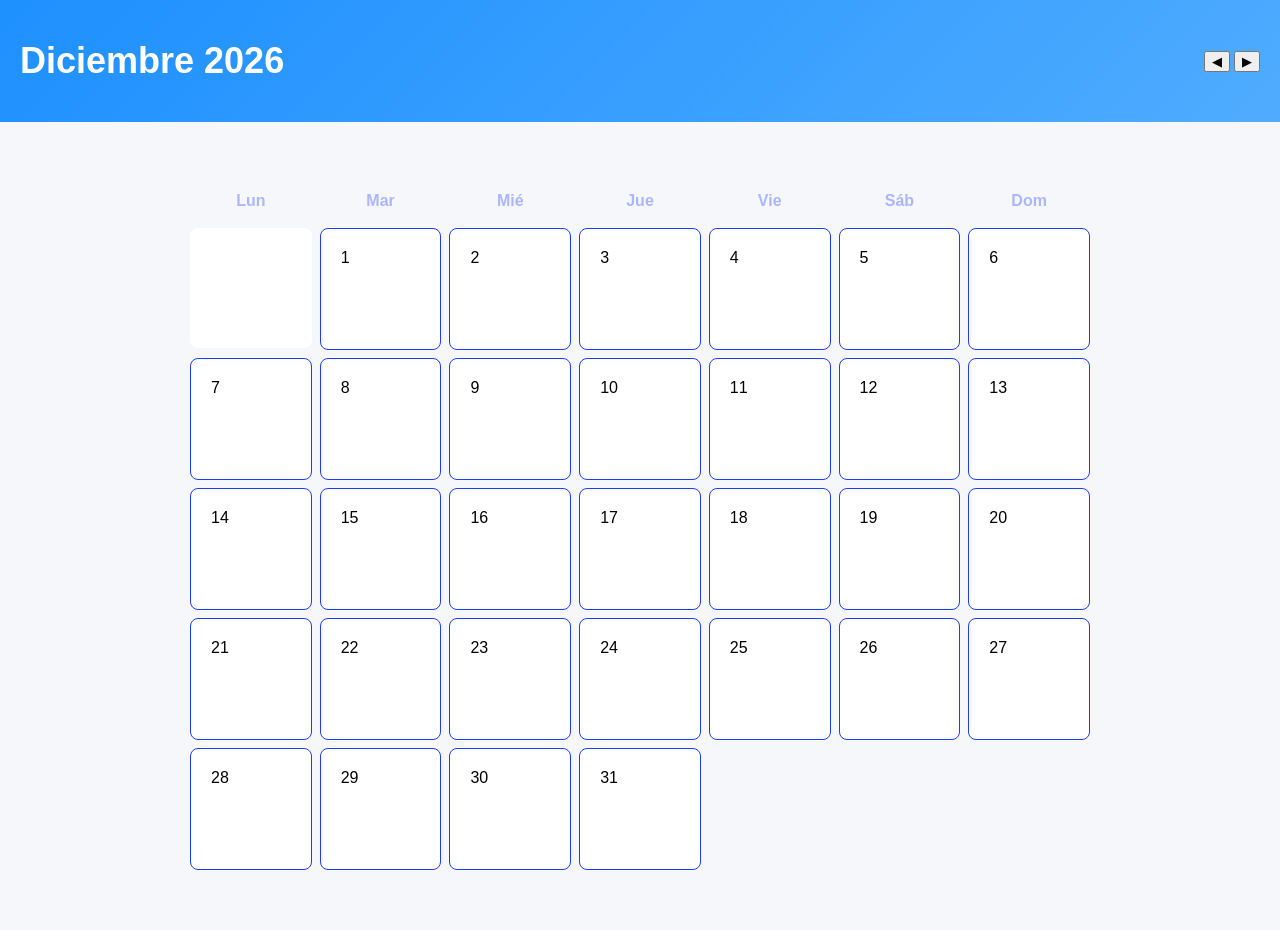
==== LENGUAJEDEMARCAS/calendario.html @ 3237019a "Commit 20/04/2026 11:20 - Agenda Digital" ====
<!DOCTYPE html>
<html lang="es">
<head>
    <meta charset="UTF-8">
    <title>Calendario</title>
    <link rel="stylesheet" href="styles/styles.css">
</head>

<body>

<header class="header-simple">
    <h1 id="mes-titulo"></h1>

    <div class="botones">
        <button onclick="mesAnterior()">◀</button>
        <button onclick="mesSiguiente()">▶</button>
    </div>
</header>

<main>

<section class="calendario" id="calendario">

    <!-- Días de la semana -->
    <div class="dia-nombre">Lun</div>
    <div class="dia-nombre">Mar</div>
    <div class="dia-nombre">Mié</div>
    <div class="dia-nombre">Jue</div>
    <div class="dia-nombre">Vie</div>
    <div class="dia-nombre">Sáb</div>
    <div class="dia-nombre">Dom</div>

    <!-- Días generados por JS -->
</section>

</main>

<script src="js/app.js"></script>

</body>
</html>
---- LENGUAJEDEMARCAS/styles/styles.css ----
body {
    font-family: Arial, sans-serif;
    margin: 0;
    background-color: #f5f7fa;
}

/* HEADER SIMPLE */
.header-simple {
    text-align: center;
    padding: 40px 20px;
    background: linear-gradient(135deg, #1e90ff, #4facfe);
    color: white;
}

.header-simple h1 {
    font-size: 36px;
    margin: 0;
}

/* HEADER */
header {
    display: flex;
    justify-content: space-between;
    align-items: center;
    background: #1e90ff;
    color: white;
    padding: 15px;
}

/* CALENDARIO GRID */
.calendario {
    display: grid;
    grid-template-columns: repeat(7, 1fr);
    gap: 8px;

    max-width: 900px;
    margin: 40px auto;
    padding: 20px;
}

/* DÍAS DE LA SEMANA */
.dia-nombre {
    text-align: center;
    font-weight: bold;
    padding: 10px;
    color: #aab6ff;
}

/* DÍAS */
.dia {
    background: #111;
    border: 1px solid #1e3cff;
    border-radius: 10px;

    height: 80px;

    display: flex;
    justify-content: flex-start;
    align-items: flex-start;

    font-size: 16px;

    transition: 0.2s;
}

/* EFECTO HOVER */
.dia:hover {
    background: #1e3cff;
    transform: scale(1.05);
}

/* DÍAS VACÍOS */
.vacio {
    background: transparent;
    border: none;
}



/* CONTENIDO */
.contenido {
    max-width: 800px;
    margin: 40px auto;
    background: white;
    padding: 30px;
    border-radius: 12px;
    box-shadow: 0 4px 15px rgba(0,0,0,0.1);
}

.contenido h2 {
    margin-bottom: 20px;
    font-size: 28px;
    color: #1e90ff;
}

.contenido p {
    line-height: 1.7;
    margin-bottom: 15px;
    color: #333;
}

.logo {
    font-weight: bold;
    font-size: 20px;
}

nav ul {
    display: flex;
    list-style: none;
    gap: 20px;
}

nav a {
    color: white;
    text-decoration: none;
}

/* HERO */
.hero {
    text-align: center;
    padding: 50px;
}

.btn {
    background: #1e90ff;
    color: white;
    padding: 10px 20px;
    display: inline-block;
}

/* CARDS */
.features {
    display: flex;
    justify-content: center;
    gap: 20px;
}

.card {
    background: white;
    padding: 20px;
    border-radius: 10px;
}

/* CALENDARIO */
.calendario-grid {
    display: grid;
    grid-template-columns: repeat(7, 1fr);
    gap: 10px;
    padding: 20px;
}

.dia {
    background: white;
    padding: 20px;
    text-align: center;
    border-radius: 8px;
}

/* TAREAS */
.tarea {
    padding: 10px;
    margin: 10px;
}

.pendiente {
    background: #ffcccb;
}

.completada {
    background: #90ee90;
}

/* FORMULARIO */
.formulario {
    display: flex;
    flex-direction: column;
    width: 300px;
    margin: auto;
}

input, textarea {
    margin: 10px 0;
    padding: 8px;
}


/* DESTACADOS */
strong {
    color: #1e90ff;
}

/* FOOTER */
footer {
    text-align: center;
    padding: 369px;
    color: #666;
}

.nota {
    margin-top: 15px;
    font-size: 13px;
    color: #aab6ff;
    font-style: italic;
}

.contacto-container {
    display: flex;
    justify-content: center;
    align-items: flex-start;

    gap: 40px;

    padding: 60px 20px;

    max-width: 1000px;
    margin: 0 auto;   /* ESTO lo centra todo */
}

/* RESPONSIVE */
@media (max-width: 768px) {
    .features {
        flex-direction: column;
        align-items: center;
    }

    nav ul {
        flex-direction: column;
    }

    .calendario-grid {
        grid-template-columns: repeat(2, 1fr);
    }
}
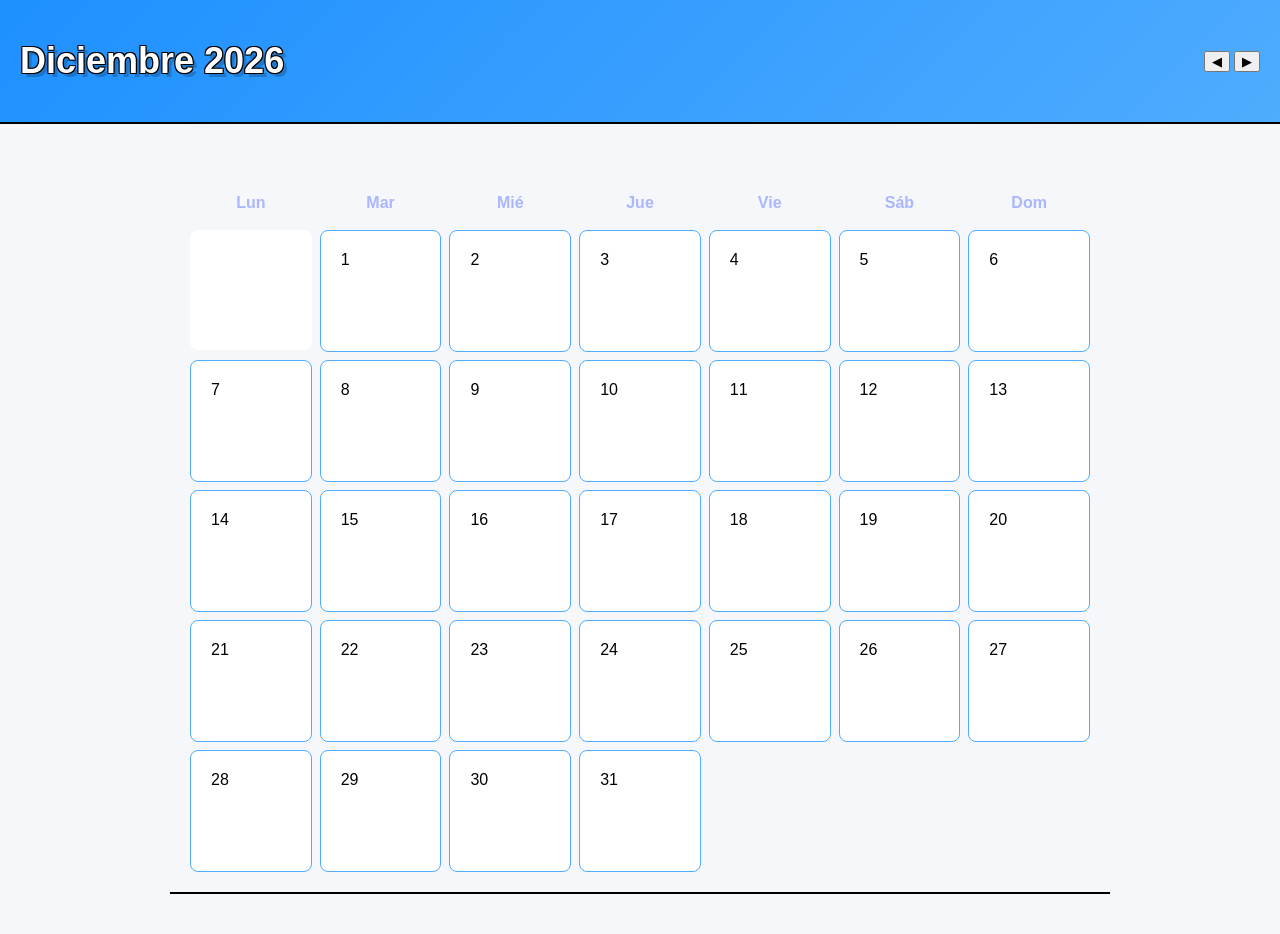
==== commit daf1a6b0: "Commit 20/04/2026 14:53 - Agenda Digital" ====
--- a/LENGUAJEDEMARCAS/calendario.html
+++ b/LENGUAJEDEMARCAS/calendario.html
@@ -2,8 +2,9 @@
 <html lang="es">
 <head>
     <meta charset="UTF-8">
-    <title>Calendario</title>
+    <title>Calendario 🗓️</title>
     <link rel="stylesheet" href="styles/styles.css">
+
 </head>
 
 <body>
@@ -12,7 +13,7 @@
     <h1 id="mes-titulo"></h1>
 
     <div class="botones">
-        <button onclick="mesAnterior()">◀</button>
+        <button onclick="mesAnterior() ">◀</button>
         <button onclick="mesSiguiente()">▶</button>
     </div>
 </header>
--- a/LENGUAJEDEMARCAS/styles/styles.css
+++ b/LENGUAJEDEMARCAS/styles/styles.css
@@ -10,6 +10,14 @@
     padding: 40px 20px;
     background: linear-gradient(135deg, #1e90ff, #4facfe);
     color: white;
+    /* Aplicamos el mismo efecto del logo al título */
+    text-shadow: 
+        -1px -1px 0 #000,  
+         1px -1px 0 #000,
+        -1px  1px 0 #000,
+         1px  1px 0 #000,
+         4px 4px 0px rgba(0,0,0,0.2);
+    
 }
 
 .header-simple h1 {
@@ -25,6 +33,7 @@
     background: #1e90ff;
     color: white;
     padding: 15px;
+    border-bottom: 2px solid black;
 }
 
 /* CALENDARIO GRID */
@@ -36,6 +45,7 @@
     max-width: 900px;
     margin: 40px auto;
     padding: 20px;
+    border-bottom: 2px solid black;
 }
 
 /* DÍAS DE LA SEMANA */
@@ -49,7 +59,7 @@
 /* DÍAS */
 .dia {
     background: #111;
-    border: 1px solid #1e3cff;
+    border: 1px solid #4facfe;
     border-radius: 10px;
 
     height: 80px;
@@ -65,7 +75,7 @@
 
 /* EFECTO HOVER */
 .dia:hover {
-    background: #1e3cff;
+    background: #4facfe;
     transform: scale(1.05);
 }
 
@@ -90,7 +100,7 @@
 .contenido h2 {
     margin-bottom: 20px;
     font-size: 28px;
-    color: #1e90ff;
+    color: #4facfe;
 }
 
 .contenido p {
@@ -100,9 +110,22 @@
 }
 
 .logo {
-    font-weight: bold;
-    font-size: 20px;
-}
+    font-weight: 900; /* Más grueso para que el borde se note */
+    font-size: 32px; /* Un poco más grande */
+    font-family: 'Arial Black', sans-serif;
+    color: #ffffff; /* Letra blanca para que resalte el borde */
+    letter-spacing: 1px;
+    text-transform: uppercase;
+    
+    /* El borde negro y la sombra */
+    text-shadow: 
+        -1px -1px 0 #000,  
+         1px -1px 0 #000,
+        -1px  1px 0 #000,
+         1px  1px 0 #000, /* Estas 4 líneas crean el borde negro */
+         3px 3px 0px rgba(0,0,0,0.2); /* Esta es la sombra de profundidad */
+}
+
 
 nav ul {
     display: flex;
@@ -113,6 +136,21 @@
 nav a {
     color: white;
     text-decoration: none;
+    font-weight: bold;
+    border-radius: 8px;
+    
+    /* El recuadro */
+    padding: 8px 16px;
+    border: 2px solid white; /* Recuadro blanco para que resalte sobre el azul */
+    background: transparent; /* Fondo transparente */
+    display: inline-block;
+    transition: all 0.2s;
+}
+
+
+nav a:hover {
+    background: white;
+    color: #1e90ff; /* Cambia el texto al color del header */
 }
 
 /* HERO */
@@ -124,9 +162,28 @@
 .btn {
     background: #1e90ff;
     color: white;
-    padding: 10px 20px;
+    padding: 12px 24px;
     display: inline-block;
-}
+    border-radius: 6px;
+    text-decoration: none;
+    font-family: sans-serif;
+    font-weight: 600;
+    
+    /* Añadimos el borde negro */
+    border: 2px solid black; 
+    
+    cursor: pointer;
+    transition: all 0.3s ease;
+    box-shadow: 0 4px 6px rgba(0, 0, 0, 0.1);
+}
+
+.btn:hover {
+    background: #1c86ee;
+    /* Opcional: el borde también puede cambiar al pasar el ratón */
+    border-color: #333; 
+    transform: translateY(-2px);
+}
+
 
 /* CARDS */
 .features {
@@ -139,6 +196,7 @@
     background: white;
     padding: 20px;
     border-radius: 10px;
+    border: 2px solid #1e90ff;
 }
 
 /* CALENDARIO */
@@ -158,17 +216,35 @@
 
 /* TAREAS */
 .tarea {
-    padding: 10px;
-    margin: 10px;
+    padding: 16px 20px;
+    margin-bottom: 12px;
+    border-radius: 8px; /* Bordes redondeados modernos */
+    font-family: 'Segoe UI', Roboto, sans-serif; /* Tipografía limpia */
+    display: flex;
+    align-items: center;
+    transition: transform 0.2s ease; /* Feedback visual al pasar el mouse */
+    box-shadow: 0 2px 8px rgba(0,0,0,0.05); /* Sombra sutil */
+    border-left: 10px solid transparent; /* Acento de color lateral */
+}
+
+.tarea:hover {
+    transform: translateY(-2px);
+    box-shadow: 0 4px 10px rgba(0,0,0,0.1);
 }
 
 .pendiente {
-    background: #ffcccb;
+    background: #ffffff;
+    border-left-color: #ff5252; /* Rojo vibrante solo en el borde */
+    color: #444;
 }
 
 .completada {
-    background: #90ee90;
-}
+    background: #f8fff8;
+    border-left-color: #4caf50; /* Verde esmeralda en el borde */
+    color: #888;
+    text-decoration: line-through; /* Tacha el texto automáticamente */
+}
+
 
 /* FORMULARIO */
 .formulario {
@@ -207,13 +283,16 @@
     display: flex;
     justify-content: center;
     align-items: flex-start;
-
     gap: 40px;
-
-    padding: 60px 20px;
-
+    padding: 60px 40px;
     max-width: 1000px;
-    margin: 0 auto;   /* ESTO lo centra todo */
+    margin: 40px auto;
+
+    /* Estilo de recuadro limpio */
+    background: #ffffff;
+    border: 3px solid #000; /* Recuadro negro marcado */
+    border-radius: 12px;    /* Esquinas suavizadas */
+    box-shadow: none;       /* Aseguramos que no haya sombra */
 }
 
 /* RESPONSIVE */
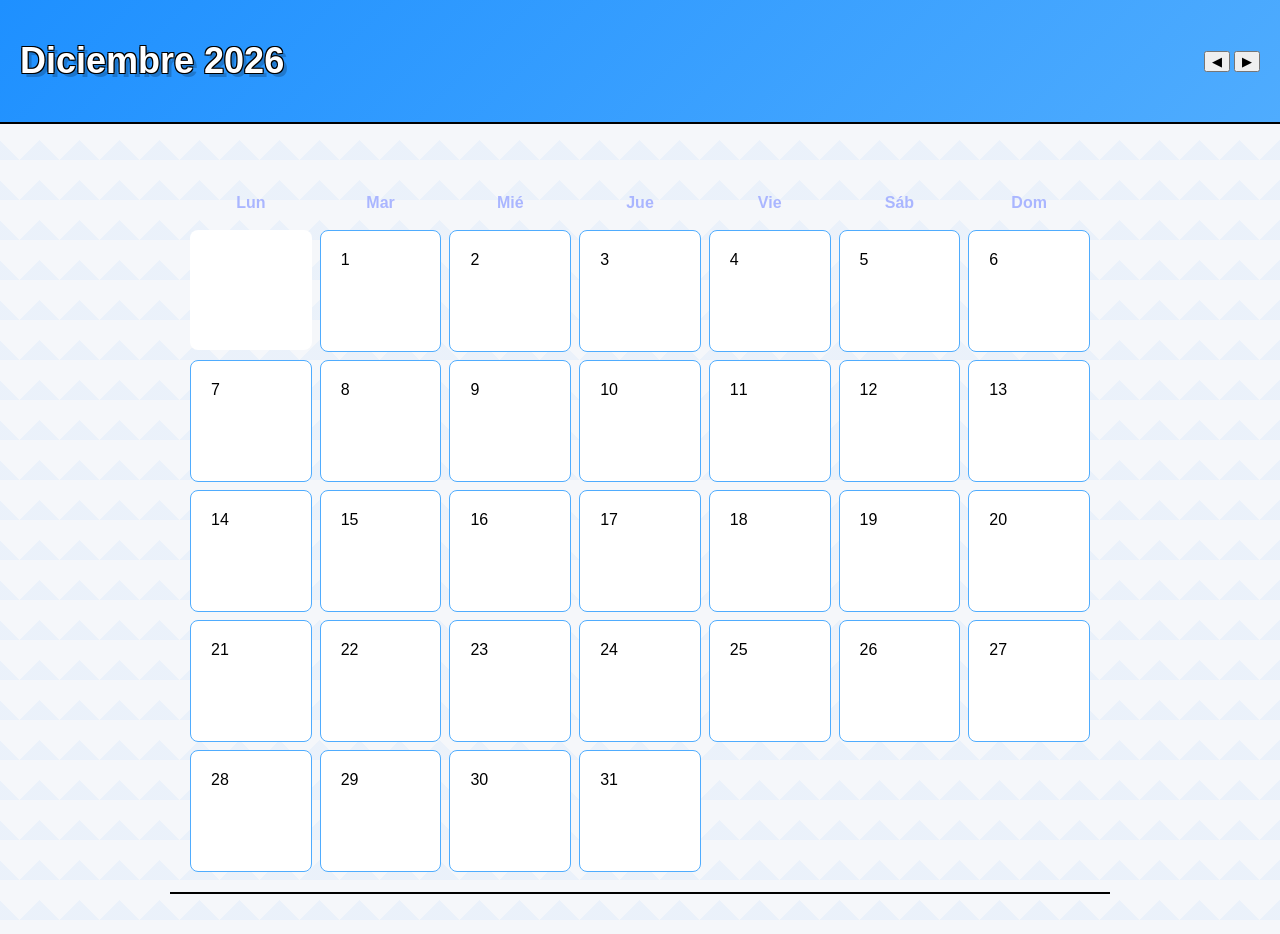
==== commit 86c98f30: "Hemos introducido el log in en el html y css 23/04/2026 14:48" ====
--- a/LENGUAJEDEMARCAS/calendario.html
+++ b/LENGUAJEDEMARCAS/calendario.html
@@ -2,27 +2,41 @@
 <html lang="es">
 <head>
     <meta charset="UTF-8">
+
+    <!--Título de la página que aparece en la pestaña del navegador-->
     <title>Calendario 🗓️</title>
+
+    <!--Enlace al archivo de estilos CSS externo-->
     <link rel="stylesheet" href="styles/styles.css">
 
 </head>
 
 <body>
 
+<!--Cabecera principal del calendario-->
 <header class="header-simple">
+
+    <!--Título donde se mostrará el mes actual-->
     <h1 id="mes-titulo"></h1>
 
+    <!--Contenedor de botones para navegar entre meses (SI PINCHAS SE VA CAMBIANDO DE MES) -->
     <div class="botones">
+
+        <!--Botón para ir al mes anterior-->
         <button onclick="mesAnterior() ">◀</button>
+
+        <!--Botón para ir al mes siguiente-->
         <button onclick="mesSiguiente()">▶</button>
+
     </div>
 </header>
 
 <main>
 
+<!--Sección principal del calendario-->
 <section class="calendario" id="calendario">
 
-    <!-- Días de la semana -->
+    <!--Encabezados de los días de la semana-->
     <div class="dia-nombre">Lun</div>
     <div class="dia-nombre">Mar</div>
     <div class="dia-nombre">Mié</div>
@@ -31,12 +45,14 @@
     <div class="dia-nombre">Sáb</div>
     <div class="dia-nombre">Dom</div>
 
-    <!-- Días generados por JS -->
+    <!--Aquí se generarán dinámicamente los días del mes mediante JavaScript-->
 </section>
 
 </main>
 
+<!--Enlace al archivo JavaScript que controla la lógica del calendario-->
 <script src="js/app.js"></script>
 
 </body>
-</html>+</html>
+
--- a/LENGUAJEDEMARCAS/styles/styles.css
+++ b/LENGUAJEDEMARCAS/styles/styles.css
@@ -1,312 +1,327 @@
+/*ESTILOS GENERALES*/
 body {
-    font-family: Arial, sans-serif;
-    margin: 0;
-    background-color: #f5f7fa;
-}
-
-/* HEADER SIMPLE */
+    font-family: Arial, sans-serif; /*define la fuente principal del sitio*/
+    margin: 0; /*elimina los márgenes por defecto en el navegador*/
+    background-color: #f5f7fa; /*establece el color del fondo*/
+
+    display: flex;/*Activa flexbox*/
+    flex-direction: column;/*elementos en vertical*/
+    min-height: 100vh;/*ocupa toda la pantalla*/
+
+    /*patron del fondo*/
+    background-image:
+        linear-gradient(45deg, rgba(30,144,255,0.05) 25%, transparent 25%),/*crea líneas diagonales a 45° con color azul muy suave (5% opacidad)*/
+        linear-gradient(-45deg, rgba(30,144,255,0.05) 25%, transparent 25%);/*crea líneas diagonales en sentido contrario (-45°) para formar el patrón de rombos*/
+
+    background-size: 40px 40px;/* Define el tamaño del patrón (cada “bloque” mide 40px x 40px) */
+}
+
+main {
+    flex: 1; /* ocupa todo el espacio disponible */
+}
+
+/*HEADER SIMPLE (ES LA PORTADA)*/
 .header-simple {
-    text-align: center;
-    padding: 40px 20px;
-    background: linear-gradient(135deg, #1e90ff, #4facfe);
-    color: white;
-    /* Aplicamos el mismo efecto del logo al título */
+    text-align: center; /*centra el contenido horizontalmente*/
+    padding: 40px 20px; /*añade el espacio interno arriba,abajo y a los lados*/
+    background: linear-gradient(135deg, #1e90ff, #4facfe); /*fondo degradado*/
+    color: white; /*color del texto en blanco*/
+
+    /*pone sombra al texto para efecto en el borde */
+    text-shadow:
+        -1px -1px 0 #000, /*sombra arriba a la izquierda*/
+         1px -1px 0 #000, /*sombra arriba a la derecha*/
+        -1px  1px 0 #000, /*sombra abajo a la izquierda*/
+         1px  1px 0 #000, /*sombra abajo a la derecha*/
+         4px 4px 0px rgba(0,0,0,0.2); /*sombra externa*/
+}
+
+.header-simple h1 {
+    font-size: 36px; /*tamaño grande del título*/
+    margin: 0; /*elimina los márgenes*/
+}
+
+/*HEADER PRINCIPAL*/
+header {
+    display: flex; /*activa flexbox*/
+    justify-content: space-between; /*separa el logo y el menú */
+    align-items: center; /*centra verticalmente*/
+    background: #1e90ff; /*color azul de fondo*/
+    color: white; /*texto en blanco*/
+    padding: 15px; /*espaciado interno*/
+    border-bottom: 2px solid black; /*línea inferior negra*/
+}
+
+/*LOGO*/
+.logo {
+    font-weight: 900; /*texto muy grueso*/
+    font-size: 32px; /*tamaño grande*/
+    font-family: 'Arial Black', sans-serif; /*fuente más impactante*/
+    color: #ffffff; /*color blanco*/
+    letter-spacing: 1px; /*espaciado entre letras*/
+    text-transform: uppercase; /*convierte texto a mayúsculas*/
+
+    /*sombra para dar efecto de borde*/
     text-shadow: 
         -1px -1px 0 #000,  
          1px -1px 0 #000,
         -1px  1px 0 #000,
          1px  1px 0 #000,
-         4px 4px 0px rgba(0,0,0,0.2);
+         3px 3px 0px rgba(0,0,0,0.2);
+}
+
+/*NAVEGACIÓN*/
+nav ul {
+    display: flex; /*menú en horizontal*/
+    list-style: none; /*quita los puntos de lista*/
+    gap: 20px; /*espacio entre elementos*/
+}
+
+nav a {
+    color: white; /*color del texto*/
+    text-decoration: none; /*quita el subrayado*/
+    font-weight: bold; /*texto en negrita*/
+    border-radius: 8px; /*bordes redondeados*/
+
+    padding: 8px 16px; /*espacio interno*/
+    border: 2px solid white; /*borde en blanco*/
+    background: transparent; /*fondo transparente*/
+    display: inline-block; /*permite el padding correcto*/
+    transition: all 0.2s; /*animación*/
+}
+
+nav a:hover {
+    background: white; /*fondo blanco al pasar ratón*/
+    color: #1e90ff; /*texto  en azul */
+}
+
+/*HERO (SECCIÓN PRINCIPAL)*/
+.hero {
+    text-align: center; /*centra el contenido*/
+    padding: 50px; /*espaciado interno*/
+}
+
+/*BOTONES*/
+.btn {
+    background: #1e90ff; /*fondo en azul*/
+    color: white; /*texto en blanco */
+    padding: 12px 24px; /*tamaño del botón*/
+    display: inline-block; /*permite el padding*/
+    border-radius: 6px; /*bordes redondeados*/
+    text-decoration: none; /*quita el subrayado*/
+    font-family: sans-serif; /*fuente*/
+    font-weight: 600; /*seminegrita*/
+
+    border: 2px solid black; /*borde en negro*/
+    cursor: pointer; /*cursor  de tipo botón*/
+    transition: all 0.3s ease; /*animación */
+    box-shadow: 0 4px 6px rgba(0, 0, 0, 0.1); /*sombra*/
+}
+
+.btn:hover {
+    background: #1c86ee; /*azul más oscuro*/
+    border-color: #333; /*borde más oscuro*/
+    transform: translateY(-2px); /*efecto de levantar*/
+}
+
+/*TARJETAS / FEATURES*/
+.features {
+    display: grid; /* Usa grid layout */
+    grid-template-columns: repeat(3, 1fr); /* 3 columnas iguales */
+    gap: 20px; /* Espacio entre tarjetas */
+}
+
+.card {
+    background: white; /*fondo en blanco*/
+    padding: 20px; /*espaciado interno*/
+    border-radius: 10px; /*bordes redondeados*/
+    border: 2px solid #1e90ff; /*borde en azul*/
+}
+
+/*CALENDARIO (ESTILO 1)*/
+.calendario {
+    display: grid; /*grid layout*/
+    grid-template-columns: repeat(7, 1fr); /*7 columnas (días)*/
+    gap: 8px; /*espacio entre celdas*/
+
+    max-width: 900px; /*ancho máximo*/
+    margin: 40px auto; /*centrado*/
+    padding: 20px; /*espaciado interno*/
+    border-bottom: 2px solid black; /*línea inferior*/
+}
+
+/*Nombres de los días*/
+.dia-nombre {
+    text-align: center; /*centra texto*/
+    font-weight: bold; /*negrita*/
+    padding: 10px; /*espaciado*/
+    color: #aab6ff; /*color*/
+}
+
+/*Días del calendario*/
+.dia {
+    background: #111; /*fondo oscuro*/
+    border: 1px solid #4facfe; /*borde en azul*/
+    border-radius: 10px; /*bordes redondeados*/
+
+    height: 80px; /*altura fija*/
+
+    display: flex; /*flexbox*/
+    justify-content: flex-start; /*alinea a la izquierda*/
+    align-items: flex-start; /*alinea arriba*/
+
+    font-size: 16px; /*tamaño texto*/
+    transition: 0.2s; /*animación*/
+}
+
+.dia:hover {
+    background: #4facfe; /*cambia el color al pasar el ratón*/
+    transform: scale(1.05); /*aumenta el tamaño*/
+}
+
+.vacio {
+    background: transparent; /*sin fondo*/
+    border: none; /*sin borde*/
+}
+
+/*CALENDARIO (ESTILO 2)*/
+.calendario-grid {
+    display: grid; /*grid*/
+    grid-template-columns: repeat(7, 1fr); /*7 columnas*/
+    gap: 10px; /*espacio*/
+    padding: 20px; /*espaciado*/
+}
+
+.dia {
+    background: white; /*fondo en blanco*/
+    padding: 20px; /*espaciado*/
+    text-align: center; /*centra el texto*/
+    border-radius: 8px; /*bordes redondeados*/
+}
+
+/*CONTENIDO PRINCIPAL*/
+.contenido {
+    max-width: 800px; /*ancho máximo*/
+    margin: 40px auto; /*centrado*/
+    background: white; /*fondo en blanco*/
+    padding: 30px; /*espaciado*/
+    border-radius: 12px; /*bordes redondeados*/
+    box-shadow: 0 4px 15px rgba(0,0,0,0.1); /*sombra*/
+}
+
+.contenido h2 {
+    margin-bottom: 20px; /*espacio debajo*/
+    font-size: 28px; /*tamaño título*/
+    color: #4facfe; /*color en azul*/
+}
+
+.contenido p {
+    line-height: 1.7; /*mejora lectura*/
+    margin-bottom: 15px; /*espacio*/
+    color: #333; /*color del texto*/
+}
+
+/*TAREAS*/
+.tarea {
+    padding: 16px 20px; /*espaciado*/
+    margin-bottom: 12px; /*separación*/
+    border-radius: 8px; /*bordes*/
+    font-family: 'Segoe UI', Roboto, sans-serif; /*fuente*/
+
+    display: flex; /*flexbox*/
+    align-items: center; /*centra en vertical*/
+
+    transition: transform 0.2s ease; /*animación*/
+    box-shadow: 0 2px 8px rgba(0,0,0,0.05); /*sombra*/
+
+    border-left: 10px solid transparent; /*barra del lateral*/
+}
+
+.tarea:hover {
+    transform: translateY(-2px); /*movimiento arriba*/
+    box-shadow: 0 4px 10px rgba(0,0,0,0.1); /*sombra mayor*/
+}
+
+.pendiente {
+    background: #ffffff; /*fondo en blanco*/
+    border-left-color: #ff5252; /*barra roja*/
+    color: #444; /*texto oscuro*/
+}
+
+.completada {
+    background: #f8fff8; /*fondo verde claro*/
+    border-left-color: #4caf50; /*barra verde*/
+    color: #888; /*texto gris*/
+    text-decoration: line-through; /*texto tachado*/
+}
+
+/*FORMULARIO*/
+.formulario {
+    display: flex; /*flexbox*/
+    flex-direction: column; /*elementos en columna*/
+    width: 300px; /*ancho fijo*/
+    margin: auto; /*centrado*/
+}
+
+input,
+textarea {
+    margin: 10px 0; /*separación*/
+    padding: 8px; /*espaciado interno */
+}
+
+/*DESTACADOS*/
+strong {
+    color: #1e90ff; /*texto en azul*/
+}
+
+/*NOTAS*/
+.nota {
+    margin-top: 15px; /*espacio superior*/
+    font-size: 13px; /*tamaño pequeño*/
+    color: #aab6ff; /*color suave*/
+    font-style: italic; /*cursiva*/
+}
+
+/*CONTACTO*/
+.contacto-container {
+    display: flex; /*flexbox */
+    justify-content: center; /*centra horizontal*/
+    align-items: flex-start; /*alinea arriba*/
+    gap: 40px; /*espacio */
+
+    padding: 60px 40px; /*espaciado*/
+    max-width: 1000px; /*ancho máximo*/
+    margin: 40px auto; /*centrado*/
+
+    background: #ffffff; /*fondo blanco*/
+    box-shadow: 0 4px 15px rgba(0,0,0,0.1); /*sombra*/
+    border-radius: 12px; /*bordes*/
+}
+
+/*FOOTER*/
+footer {
+    width: 100%; /*ancho completo*/
+    text-align: center; /*centra el texto*/
+    padding: 25px 0; /*espaciado*/
     
-}
-
-.header-simple h1 {
-    font-size: 36px;
-    margin: 0;
-}
-
-/* HEADER */
-header {
-    display: flex;
-    justify-content: space-between;
-    align-items: center;
-    background: #1e90ff;
-    color: white;
-    padding: 15px;
-    border-bottom: 2px solid black;
-}
-
-/* CALENDARIO GRID */
-.calendario {
-    display: grid;
-    grid-template-columns: repeat(7, 1fr);
-    gap: 8px;
-
-    max-width: 900px;
-    margin: 40px auto;
-    padding: 20px;
-    border-bottom: 2px solid black;
-}
-
-/* DÍAS DE LA SEMANA */
-.dia-nombre {
-    text-align: center;
-    font-weight: bold;
-    padding: 10px;
-    color: #aab6ff;
-}
-
-/* DÍAS */
-.dia {
-    background: #111;
-    border: 1px solid #4facfe;
-    border-radius: 10px;
-
-    height: 80px;
-
-    display: flex;
-    justify-content: flex-start;
-    align-items: flex-start;
-
-    font-size: 16px;
-
-    transition: 0.2s;
-}
-
-/* EFECTO HOVER */
-.dia:hover {
-    background: #4facfe;
-    transform: scale(1.05);
-}
-
-/* DÍAS VACÍOS */
-.vacio {
-    background: transparent;
-    border: none;
-}
-
-
-
-/* CONTENIDO */
-.contenido {
-    max-width: 800px;
-    margin: 40px auto;
-    background: white;
-    padding: 30px;
-    border-radius: 12px;
-    box-shadow: 0 4px 15px rgba(0,0,0,0.1);
-}
-
-.contenido h2 {
-    margin-bottom: 20px;
-    font-size: 28px;
-    color: #4facfe;
-}
-
-.contenido p {
-    line-height: 1.7;
-    margin-bottom: 15px;
-    color: #333;
-}
-
-.logo {
-    font-weight: 900; /* Más grueso para que el borde se note */
-    font-size: 32px; /* Un poco más grande */
-    font-family: 'Arial Black', sans-serif;
-    color: #ffffff; /* Letra blanca para que resalte el borde */
-    letter-spacing: 1px;
-    text-transform: uppercase;
-    
-    /* El borde negro y la sombra */
-    text-shadow: 
-        -1px -1px 0 #000,  
-         1px -1px 0 #000,
-        -1px  1px 0 #000,
-         1px  1px 0 #000, /* Estas 4 líneas crean el borde negro */
-         3px 3px 0px rgba(0,0,0,0.2); /* Esta es la sombra de profundidad */
-}
-
-
-nav ul {
-    display: flex;
-    list-style: none;
-    gap: 20px;
-}
-
-nav a {
-    color: white;
-    text-decoration: none;
-    font-weight: bold;
-    border-radius: 8px;
-    
-    /* El recuadro */
-    padding: 8px 16px;
-    border: 2px solid white; /* Recuadro blanco para que resalte sobre el azul */
-    background: transparent; /* Fondo transparente */
-    display: inline-block;
-    transition: all 0.2s;
-}
-
-
-nav a:hover {
-    background: white;
-    color: #1e90ff; /* Cambia el texto al color del header */
-}
-
-/* HERO */
-.hero {
-    text-align: center;
-    padding: 50px;
-}
-
-.btn {
-    background: #1e90ff;
-    color: white;
-    padding: 12px 24px;
-    display: inline-block;
-    border-radius: 6px;
-    text-decoration: none;
-    font-family: sans-serif;
-    font-weight: 600;
-    
-    /* Añadimos el borde negro */
-    border: 2px solid black; 
-    
-    cursor: pointer;
-    transition: all 0.3s ease;
-    box-shadow: 0 4px 6px rgba(0, 0, 0, 0.1);
-}
-
-.btn:hover {
-    background: #1c86ee;
-    /* Opcional: el borde también puede cambiar al pasar el ratón */
-    border-color: #333; 
-    transform: translateY(-2px);
-}
-
-
-/* CARDS */
-.features {
-    display: flex;
-    justify-content: center;
-    gap: 20px;
-}
-
-.card {
-    background: white;
-    padding: 20px;
-    border-radius: 10px;
-    border: 2px solid #1e90ff;
-}
-
-/* CALENDARIO */
-.calendario-grid {
-    display: grid;
-    grid-template-columns: repeat(7, 1fr);
-    gap: 10px;
-    padding: 20px;
-}
-
-.dia {
-    background: white;
-    padding: 20px;
-    text-align: center;
-    border-radius: 8px;
-}
-
-/* TAREAS */
-.tarea {
-    padding: 16px 20px;
-    margin-bottom: 12px;
-    border-radius: 8px; /* Bordes redondeados modernos */
-    font-family: 'Segoe UI', Roboto, sans-serif; /* Tipografía limpia */
-    display: flex;
-    align-items: center;
-    transition: transform 0.2s ease; /* Feedback visual al pasar el mouse */
-    box-shadow: 0 2px 8px rgba(0,0,0,0.05); /* Sombra sutil */
-    border-left: 10px solid transparent; /* Acento de color lateral */
-}
-
-.tarea:hover {
-    transform: translateY(-2px);
-    box-shadow: 0 4px 10px rgba(0,0,0,0.1);
-}
-
-.pendiente {
-    background: #ffffff;
-    border-left-color: #ff5252; /* Rojo vibrante solo en el borde */
-    color: #444;
-}
-
-.completada {
-    background: #f8fff8;
-    border-left-color: #4caf50; /* Verde esmeralda en el borde */
-    color: #888;
-    text-decoration: line-through; /* Tacha el texto automáticamente */
-}
-
-
-/* FORMULARIO */
-.formulario {
-    display: flex;
-    flex-direction: column;
-    width: 300px;
-    margin: auto;
-}
-
-input, textarea {
-    margin: 10px 0;
-    padding: 8px;
-}
-
-
-/* DESTACADOS */
-strong {
-    color: #1e90ff;
-}
-
-/* FOOTER */
-footer {
-    text-align: center;
-    padding: 369px;
-    color: #666;
-}
-
-.nota {
-    margin-top: 15px;
-    font-size: 13px;
-    color: #aab6ff;
-    font-style: italic;
-}
-
-.contacto-container {
-    display: flex;
-    justify-content: center;
-    align-items: flex-start;
-    gap: 40px;
-    padding: 60px 40px;
-    max-width: 1000px;
-    margin: 40px auto;
-
-    /* Estilo de recuadro limpio */
-    background: #ffffff;
-    border: 3px solid #000; /* Recuadro negro marcado */
-    border-radius: 12px;    /* Esquinas suavizadas */
-    box-shadow: none;       /* Aseguramos que no haya sombra */
-}
-
-/* RESPONSIVE */
+    background: linear-gradient(135deg, #111, #1c1c1c); /*fondo oscuro*/
+    color: #ccc; /*texto en gris*/
+
+    border-top: 2px solid #1e90ff; /*línea superior*/
+}
+
+/*RESPONSIVE*/
 @media (max-width: 768px) {
     .features {
-        flex-direction: column;
-        align-items: center;
+        flex-direction: column; /*cambia a vertical (aunque aquí usas grid)*/
+        align-items: center; /*centra*/
     }
 
     nav ul {
-        flex-direction: column;
+        flex-direction: column; /*menú vertical*/
     }
 
     .calendario-grid {
-        grid-template-columns: repeat(2, 1fr);
+        grid-template-columns: repeat(2, 1fr); /*2 columnas en móvil*/
     }
 }
